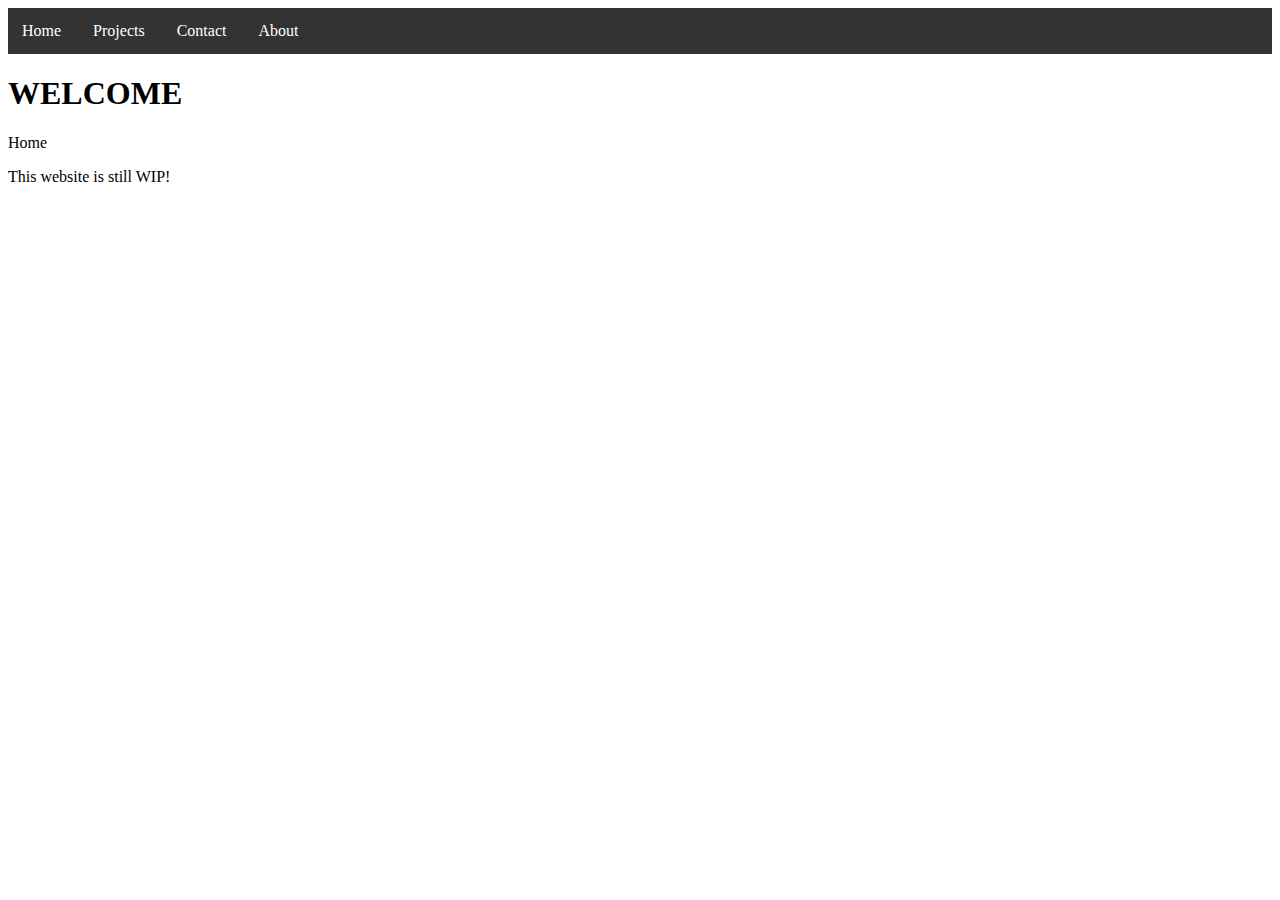
==== html/index.html @ 76e6b1e5 "Add source code" ====
<!doctype html>
<html>
<head>
    <title>Timorius</title>
    <link href="style.css" rel="stylesheet">
    <meta charset="UTF-8">
    <meta name="description" content="Timorius homepage">
    <meta name="author" content="Timorius">
</head>

 <div class="scrollmenu">
  <a href="index.html">Home</a>
  <a href="projects.html">Projects</a>
  <a href="contact.html">Contact</a>
  <a href="about.html">About</a>
</div> 

<body>
    <h1>WELCOME</h1>
    
    <p>Home</p>
    
    <p>This website is still WIP!</p>
    
</body>
</html>
---- html/style.css ----
div.scrollmenu {
  background-color: #333;
  overflow: auto;
  white-space: nowrap;
}

div.scrollmenu a {
  display: inline-block;
  color: white;
  text-align: center;
  padding: 14px;
  text-decoration: none;
}

div.scrollmenu a:hover {
  background-color: #777;
}
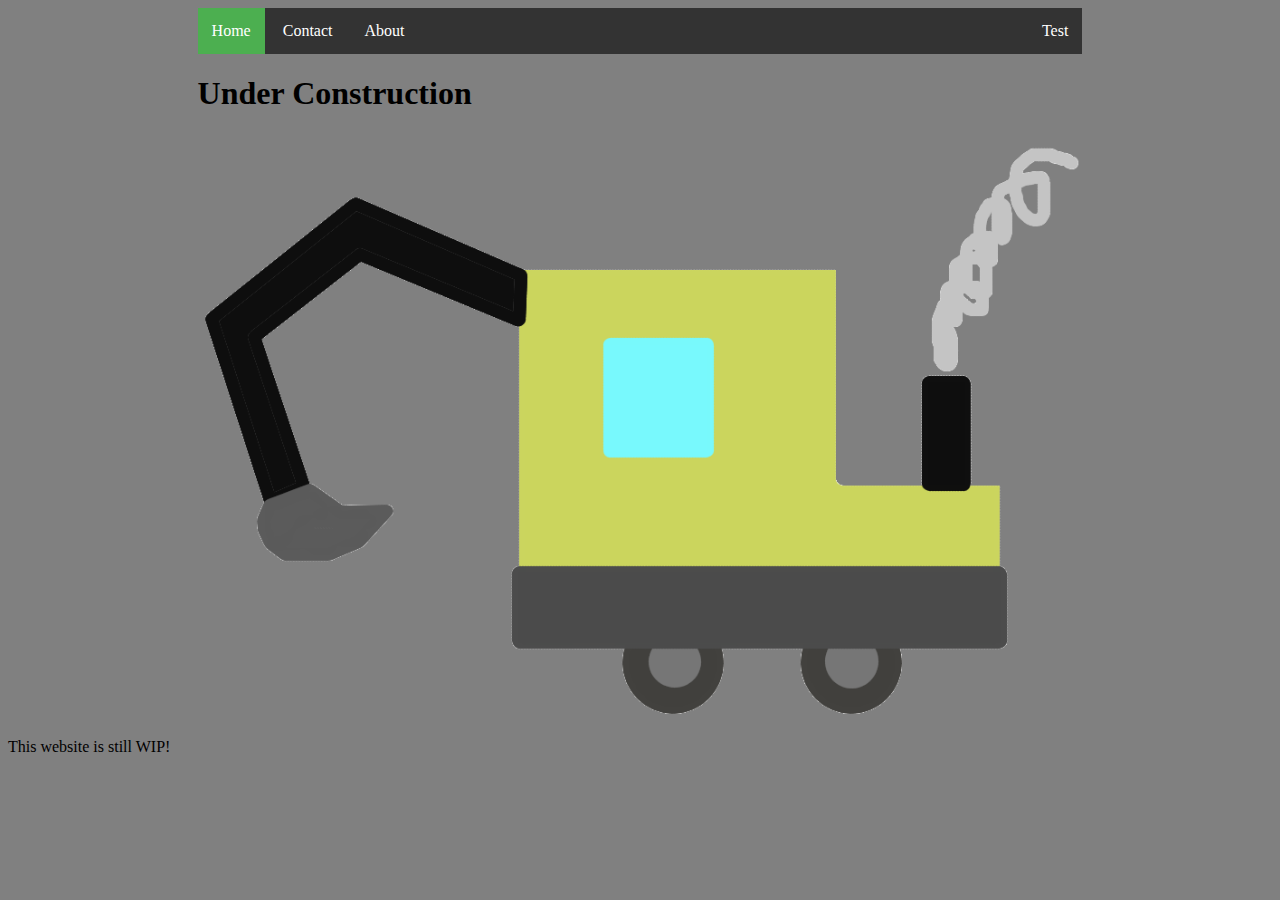
==== commit 9c42548b: "Some experimenting; Minor improvements" ====
--- a/html/index.html
+++ b/html/index.html
@@ -8,17 +8,20 @@
     <meta name="author" content="Timorius">
 </head>
 
- <div class="scrollmenu">
-  <a href="index.html">Home</a>
-  <a href="projects.html">Projects</a>
+<div class="topnav">
+  <a class="active" href="index.html">Home</a>
+  <!-- <a href="projects.html">Projects</a> -->
   <a href="contact.html">Contact</a>
   <a href="about.html">About</a>
+  <div class="topnav-right">
+     <a href="test.html">Test</a>
+  </div>
 </div> 
 
 <body>
-    <h1>WELCOME</h1>
+    <h1 class="center">Under Construction</h1>
     
-    <p>Home</p>
+    <img src="Images/bagger.png" alt="Excavator" class="center">
     
     <p>This website is still WIP!</p>
     
--- a/html/style.css
+++ b/html/style.css
@@ -1,10 +1,22 @@
-div.scrollmenu {
+body {
+  background-color: grey;
+}
+
+div.topnav {
   background-color: #333;
   overflow: auto;
   white-space: nowrap;
+  display: block;
+  margin-left: auto;
+  margin-right: auto;
+  width:70%;
 }
 
-div.scrollmenu a {
+div.topnav-right {
+  float: right;
+}
+
+div.topnav a {
   display: inline-block;
   color: white;
   text-align: center;
@@ -15,3 +27,15 @@
 div.scrollmenu a:hover {
   background-color: #777;
 }
+
+.topnav a.active {
+  background-color: #4CAF50;
+  color: white;
+}
+
+.center {
+  display: block;
+  margin-left: auto;
+  margin-right: auto;
+  width: 70%;
+}
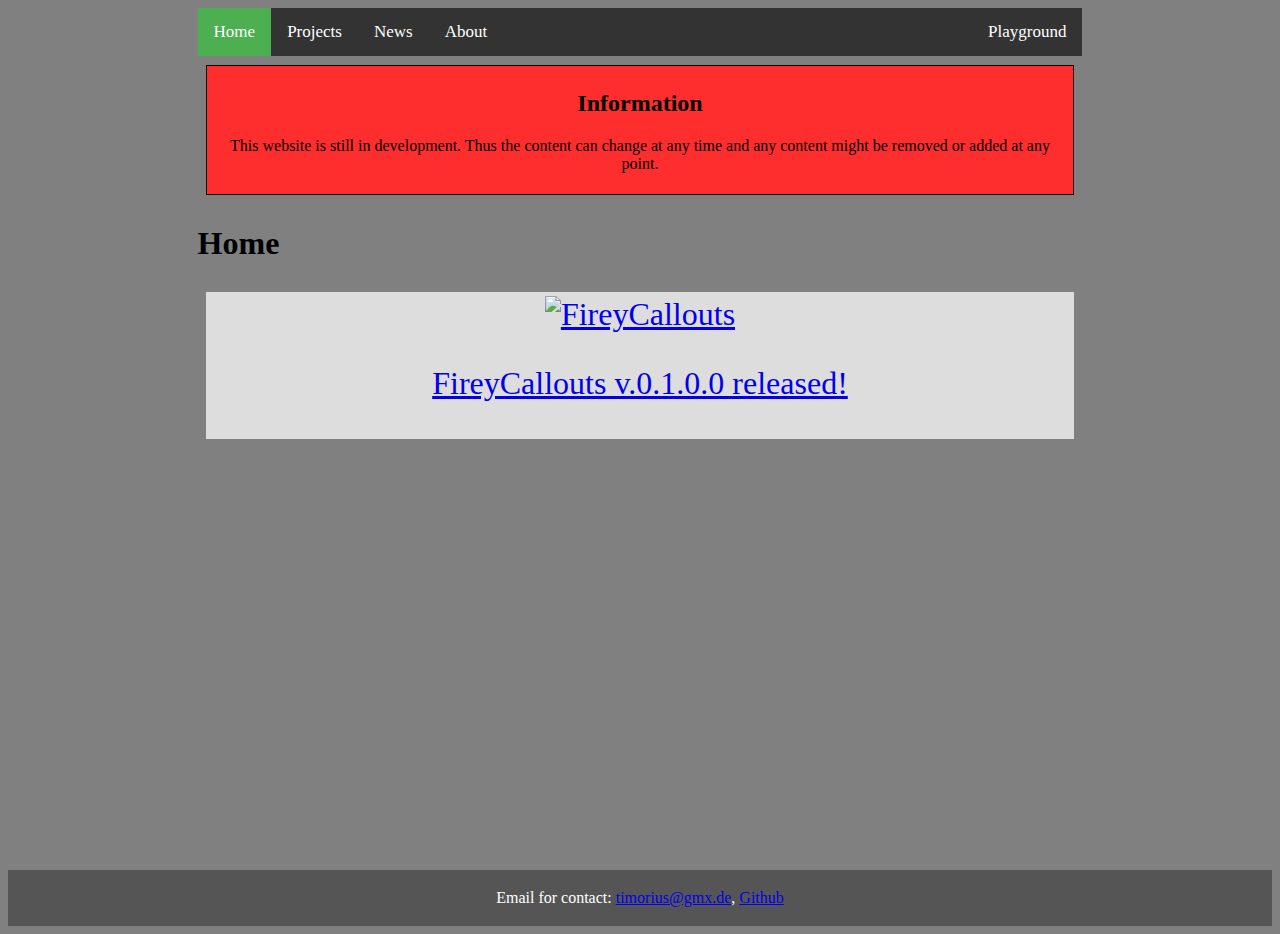
==== commit 5f78f98b: "Update" ====
--- a/html/index.html
+++ b/html/index.html
@@ -2,28 +2,70 @@
 <html>
 <head>
     <title>Timorius</title>
-    <link href="style.css" rel="stylesheet">
+    <link href="css/style.css" rel="stylesheet">
     <meta charset="UTF-8">
     <meta name="description" content="Timorius homepage">
     <meta name="author" content="Timorius">
 </head>
 
 <div class="topnav">
-  <a class="active" href="index.html">Home</a>
-  <!-- <a href="projects.html">Projects</a> -->
-  <a href="contact.html">Contact</a>
-  <a href="about.html">About</a>
-  <div class="topnav-right">
-     <a href="test.html">Test</a>
-  </div>
-</div> 
+    <a class="active" href="index.html">Home</a>
+    <div class="dropdown">
+      <button class="dropbtn">Projects
+        <i class="fa fa-caret-down"></i>
+      </button>
+      <div class="dropdown-content">
+        <a href="projects/index.html">Overview</a>
+        <a href="projects/object-detection.html">Object detection</a>
+        <a href="projects/gtav_mods.html">GTA Modifications</a>
+        <a href="projects/minecraft-plugins.html">Minecaft Plugins</a>
+      </div>
+    </div>
+    <a href="news/index.html">News</a>
+    <a href="about/index.html">About</a>
+    <div class="topnav-right">
+        <a href="playground/index.html">Playground</a>
+    </div>
+</div>
 
 <body>
-    <h1 class="center">Under Construction</h1>
-    
-    <img src="Images/bagger.png" alt="Excavator" class="center">
-    
-    <p>This website is still WIP!</p>
-    
+    <div id="wrapper">
+
+      <div class="center">
+        <div class="flex2">
+          <div class="kachel-big-red">
+            <h2>Information</h2>
+            <p>This website is still in development. Thus the content can change at any time and any content might be removed or added at any point.</p>
+          </div>
+        </div>
+      </div>
+
+    <h1 class="center">Home</h1>
+    <div class="center">
+        <div class="flex1">
+          <div class=kachel-big2><a href="projects/FireyCallouts.html">
+            <img src="Images/fireycallouts.jpg" alt="FireyCallouts" class="imgcontainer">
+            <p>FireyCallouts v.0.1.0.0 released!</p>
+          </a></div>
+        </div>
+    </div>
+    <!--
+    <div class="center">
+        <div class="flex1">
+          <div class=kachel-big2><a href="projects/index.html">
+            <img src="Images/bagger.png" alt="Projekts" class="imgcontainer">
+            <p>Projects</p>
+          </a></div>
+        </div>
+    </div>
+  -->
+  </div>
+
+    <footer>
+        <p>Email for contact:
+        <a href="mailto:timorius@gmx.de">timorius@gmx.de</a>,
+        <a href="https://github.com/Tim-orius">Github</a></p>
+    </footer>
+
 </body>
 </html>
--- a/html/css/style.css
+++ b/html/css/style.css
@@ -0,0 +1,352 @@
+body {
+  background-color: grey;
+}
+
+#wrapper {
+    min-height: calc(100vh - 5em - 6px);
+}
+
+.topnav {
+  background-color: #333;
+  overflow: auto;
+  white-space: nowrap;
+  display: block;
+  margin-left: auto;
+  margin-right: auto;
+  width:70%;
+}
+
+.topnav-right {
+  float: right;
+}
+
+.topnav a {
+  float: left;
+  display: inline-block;
+  color: white;
+  text-align: center;
+  padding: 14px 16px;
+  text-decoration: none;
+  font-size: 17px;
+}
+
+.topnav a.active {
+  background-color: #4CAF50;
+  color: white;
+}
+
+.topnav .icon {
+  display: none;
+}
+
+.dropdown {
+  float: left;
+  overflow: hidden;
+}
+
+.dropdown .dropbtn {
+  font-size: 17px;
+  border: none;
+  outline: none;
+  color: white;
+  padding: 14px 16px;
+  background-color: inherit;
+  font-family: inherit;
+  margin: 0;
+}
+
+.dropdown-content {
+  display: none;
+  position: absolute;
+  background-color: #f9f9f9;
+  min-width: 160px;
+  box-shadow: 0px 8px 16px 0px rgba(0,0,0,0.2);
+  z-index: 1;
+}
+
+.dropdown-content a {
+  float: none;
+  color: black;
+  padding: 12px 16px;
+  text-decoration: none;
+  display: block;
+  text-align: left;
+}
+
+.topnav a:hover, .dropdown:hover .dropbtn {
+  background-color: #777;
+  color: white;
+}
+
+.dropdown-content a:hover {
+  background-color: #ddd;
+  color: black;
+}
+
+.dropdown:hover .dropdown-content {
+  display: block;
+}
+
+
+
+footer {
+  text-align: center;
+  padding: 3px;
+  background-color: #555;
+  color: white;
+}
+
+.center {
+  display: block;
+  margin-left: auto;
+  margin-right: auto;
+  width: 70%;
+}
+
+.botmarg {
+  margin-bottom: 20px;
+}
+
+.left-text {
+  margin-left: 4px;
+  text-align: left;
+  padding: 3px;
+  margin: 5px;
+}
+
+.centerbutton {
+  display: block;
+  margin-left:auto;
+  margin-right: auto;
+  width: 20%;
+}
+
+.longfield {
+  display: block;
+  max-width: 100%;
+  width: 100%;
+}
+
+.kachel {
+  flex: 1;
+  text-align: center;
+  background-color: #088A85;
+  color: #666;
+  border-color: #bbb;
+  border-width: 3px;
+  display: inline-block;
+  float: left;
+  max-width: 49%;
+}
+
+.kachel-grey {
+  flex: 1;
+  margin: 1%;
+  padding: 0.5%;
+  text-align: left;
+  background-color: #ccc;
+  color: #666;
+  border-color: #bbb;
+  border-width: 3px;
+  display: inline-block;
+  float: left;
+  max-width: 49%;
+}
+
+.kachel-short {
+  flex: 1;
+  margin: 1%;
+  padding: 0.5%;
+  text-align: left;
+  background-color: #ccc;
+  color: #666;
+  border-color: #bbb;
+  display: inline-block;
+  float: left;
+  max-width: 25%;
+  height: auto;
+}
+
+.kachel-big {
+  flex: 1;
+  margin: 1%;
+  padding: 0.5%;
+  background-color: #ccc;
+  color: #666;
+  border-color: #bbb;
+  border-width: 3px;
+  display: inline-block;
+  float: left;
+}
+
+.kachel-big2 {
+  flex: 1;
+  margin: 1%;
+  padding: 0.5%;
+  background-color: grey;
+  color: #666;
+  border-color: #bbb;
+  border-width: 3px;
+  display: inline-block;
+  float: left;
+  text-align: center;
+}
+
+.kachel-big-red {
+  flex: 1;
+  margin: 1%;
+  padding: 0.5%;
+  background-color: #FE2E2E;
+  color: black;
+  border-color: #3B0B0B;
+  border-width: 3px;
+  display: inline-block;
+  float: left;
+  text-align: center;
+}
+
+.kachel-news {
+  flex: 1;
+  border-width: 1px;
+  border-color: black;
+  display: inline-block;
+  float: left;
+  text-align: center;
+}
+
+.kachel-header {
+  flex: 1;
+  padding: 0.5%;
+  background-color: #58D3F7;
+  border: 1px solid black;
+  color: black;
+  font-weight: 900;
+  display: inline-block;
+  float: left;
+  text-align: left;
+}
+
+.kachel-body {
+  flex: 1;
+  padding: 0.5%;
+  background-color: #ccc;
+  color: black;
+  border: 1px solid black;
+  display: inline-block;
+  float: left;
+  text-align: left;
+}
+
+.news-alignleft {
+	float: left;
+}
+.news-alignright {
+	float: right;
+}
+
+.kachel-big-upload {
+  flex: 1;
+  background-color: #ccc;
+  color: #666;
+  border-color: #bbb;
+  border-width: 3px;
+  display: inline-block;
+  float: left;
+  max-width: 100%;
+  width: 99%;
+  height: auto;
+  border: 0.25% solid black;
+  margin: 0.75%;
+}
+
+.flex {
+  display: flex;
+  justify-content: flex-start;
+  flex-wrap: wrap;
+}
+
+.flex > DIV {
+  border:1px solid;
+  font-size:24pt;
+}
+
+.flex1 {
+  display: flex;
+  justify-content: flex-start;
+  flex-wrap: wrap;
+}
+
+.flex1 > DIV {
+  background: #ddd;
+  font-size: 24pt;
+  color: #666;
+}
+
+.flex2 {
+  display: flex;
+  justify-content: flex-start;
+  flex-wrap: wrap;
+}
+
+.flex2 > DIV {
+  border: 1px solid;
+  font-size: 12pt;
+}
+
+.flex3 {
+  display: flex;
+  justify-content: flex-start;
+  flex-wrap: wrap;
+}
+
+.flex3 > DIV {
+  border: 1px solid;
+  background: #ccc;
+  font-size: 12pt;
+}
+
+.imgcontainer {
+  max-width: 100%;
+  height: auto;
+  object-fit: contain;
+}
+
+.bottom {
+  position: absolute;
+  bottom: 0;
+  left: 0;
+}
+
+.container-h {
+  display: flex;
+  justify-content: flex-start;
+  flex-wrap: wrap;
+  margin: 0%;
+}
+
+.container-h > DIV {
+  float: left;
+  margin: 0.25%;
+  font-size: 12pt;
+}
+
+.container-v {
+  vertical-align: top;
+}
+
+.container-v > DIV {
+  margin: 0%;
+  margin-bottom: 2%;
+}
+
+.column {
+  float: left;
+  width: 25%;
+  padding: 5px;
+}
+
+.row::after {
+  content: "";
+  clear: both;
+  display: table;
+}
